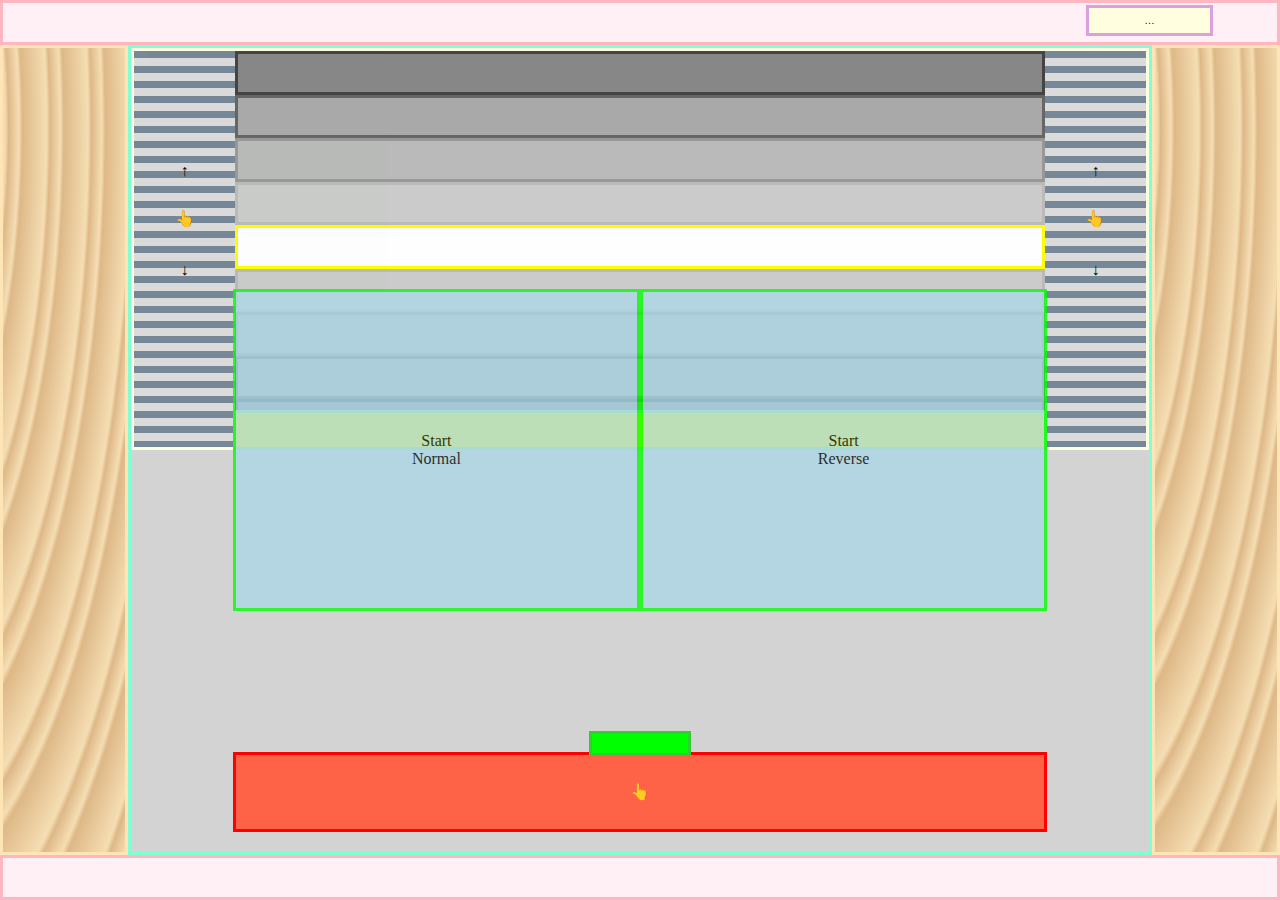
==== www/genso.html @ 84e2d6d6 "first commit" ====
<!DOCTYPE html>
<html>
<head>
<meta charset="UTF-8">

<meta name="viewport" content="width=300, user-scalable=no">
<title>QAmemorize select game</title>
<style type="text/css">
*{
 box-sizing: border-box;
 overflow:hidden;
 padding:0px;
 margin:0px;
 
 border-style:none;
 text-align:center;

}




div{
 display: table;
 position: absolute;
 z-index: 1;
user-select: none;
-moz-user-select: none;
-webkit-user-select: none;
-ms-user-select: none;
}
p{
 display: table-cell;
 text-align:center;
 vertical-align:middle;
 position: relative;
}


div.header{
background-color: lavenderblush;
width: 100%;
height: 5%;
top: 0%;
left: 0%;
border-style:solid;
border-color:lightpink;
border-width:3%;
z-index:50;
}

div.notebtn{
background-color: lightyellow;
width: 10%;
height: 80%;
top: 5%;
left: 85%;
font-size:x-small;
border-style:solid;
border-color:plum;
border-width:3%;
z-index:51;
}

div.footer{
background-color: lavenderblush;
width:100%;
height: 5%;
top: 95%;
left: 0%;
border-style:solid;
border-color:lightpink;
border-width:3%;
z-index:50;
}

div.leftside{
background-image: -moz-repeating-radial-gradient(-100% 10%,ellipse,burlywood 1%,wheat 4%,burlywood 5%,wheat 12%,burlywood 13%); 
background-image: -webkit-repeating-radial-gradient(-100% 10%,ellipse,burlywood 1%,wheat 4%,burlywood 5%,wheat 12%,burlywood 13%); 
background-image: -o-repeating-radial-gradient(-100% 10%,ellipse,burlywood 1%,wheat 4%,burlywood 5%,wheat 12%,burlywood 13%); 
background-image: -ms-repeating-radial-gradient(-100% 10%,ellipse,burlywood 1%,wheat 4%,burlywood 5%,wheat 12%,burlywood 13%); 
background-image: repeating-radial-gradient(-100% 10%,ellipse,burlywood 1%,wheat 4%,burlywood 5%,wheat 12%,burlywood 13%); 

width:10%;
height: 90%;
top: 5%;
left: 0%;
border-style:solid;
border-color:moccasin;
border-width:3%;
}

div.rightside{
background-image: -moz-repeating-radial-gradient(-100% 10%,ellipse,burlywood 1%,wheat 4%,burlywood 5%,wheat 12%,burlywood 13%); 
background-image: -webkit-repeating-radial-gradient(-100% 10%,ellipse,burlywood 1%,wheat 4%,burlywood 5%,wheat 12%,burlywood 13%); 
background-image: -o-repeating-radial-gradient(-100% 10%,ellipse,burlywood 1%,wheat 4%,burlywood 5%,wheat 12%,burlywood 13%); 
background-image: -ms-repeating-radial-gradient(-100% 10%,ellipse,burlywood 1%,wheat 4%,burlywood 5%,wheat 12%,burlywood 13%); 
background-image: repeating-radial-gradient(-100% 10%,ellipse,burlywood 1%,wheat 4%,burlywood 5%,wheat 12%,burlywood 13%); 

width:10%;
height: 90%;
top: 5%;
left: 90%;
border-style:solid;
border-color:moccasin;
border-width:3%;
}

div.cvs{
background-color: lightgrey;
width:80%;
height: 90%;
top: 5%;
left: 10%;
border-style:solid;
border-color:aquamarine;
border-width:3%;
}



div.btnshoot{
background-color: tomato;
width:80%;
height: 10%;
top: 87.5%;
left: 10%;
border-style:solid;
border-color:red;
border-width:3%;
z-index:14
}


div.scrlbox{
    background: -moz-linear-gradient(top, LightSlateGray , LightSlateGray  50%, Gainsboro 50%, Gainsboro);
    background: -webkit-linear-gradient(top, LightSlateGray , LightSlateGray  50%, Gainsboro 50%, Gainsboro);
    background: linear-gradient(top, LightSlateGray , LightSlateGray  50%, Gainsboro 50%, Gainsboro);
    -moz-background-size: 15px 15px;
    -webkit-background-size: 15px 15px;
    background-size: 15px 15px;
    

width:100%;
height: 50%;
top: 0%;
left:0%;
border-style:solid;
border-color:lightyellow;
border-width:3%;
z-index:10;
}

div.sitem1{
background-color: transparent;
width:100%;
height: 11%;
top: 0%;
left:0%;
}
div.sitem2{
background-color: transparent;
width:100%;
height: 11%;
top: 11%;
left:0%;
}
div.sitem3{
background-color: transparent;
width:100%;
height: 11%;
top: 22%;
left:0%;
}
div.sitem4{
background-color: transparent;
width:100%;
height: 11%;
top: 33%;
left:0%;
}
div.sitem5{
background-color: transparent;
width:100%;
height: 11%;
top: 44%;
left:0%;
}
div.sitem6{
background-color: transparent;
width:100%;
height: 11%;
top: 55%;
left:0%;
}
div.sitem7{
background-color: transparent;
width:100%;
height: 11%;
top: 66%;
left:0%;
}
div.sitem8{
background-color: transparent;
width:100%;
height: 11%;
top: 77%;
left:0%;
}
div.sitem9{
background-color: transparent;
width:100%;
height: 11%;
top: 88%;
left:0%;
}

div.scrlitem1{
background-color: #888888;
width: 80%;
height: 100%;
top: 0%;
left: 10%;
border-style:solid;
border-color:#444444;
border-width:3%;
}
div.scrlitem2{
background-color: #aaaaaa;
width: 80%;
height: 100%;
top: 0%;
left: 10%;
border-style:solid;
border-color:#666666;
border-width:3%;
}
div.scrlitem3{
background-color: #bbbbbb;
width: 80%;
height: 100%;
top: 0%;
left: 10%;
border-style:solid;
border-color: #999999;
border-width:3%;
}
div.scrlitem4{
background-color: #cccccc;
width: 80%;
height: 100%;
top: 0%;
left: 10%;
border-style:solid;
border-color:#bbbbbb;
border-width:3%;
}
div.scrlitem5{
background-color: #ffffff;
width: 80%;
height: 100%;
top: 0%;
left: 10%;
border-style:solid;
border-color:yellow;
border-width:3%;
}
div.scrlitem6{
background-color: #cccccc;
width: 80%;
height: 100%;
top: 0%;
left: 10%;
border-style:solid;
border-color:#bbbbbb;
border-width:3%;
}
div.scrlitem7{
background-color: #bbbbbb;
width: 80%;
height: 100%;
top: 0%;
left: 10%;
border-style:solid;
border-color:#999999;
border-width:3%;
}
div.scrlitem8{
background-color: #aaaaaa;
width: 80%;
height: 100%;
top: 0%;
left: 10%;
border-style:solid;
border-color:#666666;
border-width:3%;
}
div.scrlitem9{
background-color: #888888;
width: 80%;
height: 100%;
top: 0%;
left: 10%;
border-style:solid;
border-color:#444444;
border-width:3%;
}
div.qa{
background-color: #ffffff;
width:100%;
height: 100%;
top: 0%;
left:0%;
border-style:solid;
border-color:#bbbbbb;
border-width:3%;
}

.btnstart1{
opacity:0.8;
background-color: lightblue;
width:40%;
height:40%;
top: 30%;
left: 10%;
border-style:solid;
border-color:lime;
border-width:3%;
z-index:20;
}

.btnstart2{
opacity:0.8;
background-color: lightblue;
width:40%;
height:40%;
top: 30%;
left: 50%;
border-style:solid;
border-color:lime;
border-width:3%;
z-index:20;
}

#dummy{
  opacity:0.01;
  background-color:gold;
  position :absolute;
  width:100%;
  height:50%;
  left:0%;
  top:0%;
  overflow:scroll;
  z-index:11;
}

#dummyp{
  background-color:green;
  width:100%;
  height:1000px;
  left:0%;
  top:0%;
  
}

div.card{
background-color: yellow;
width:80%;
height: 5%;
top: 45%;
left: 10%;
border-style:solid;
border-color:lightgreen;
border-width:3%;
z-index:12;
}

div.shootbar{
background-color: lime;
width:10%;
height: 3%;
top: 85%;
left: 45%;
border-style:solid;
border-color:limegreen;
border-width:3%;
z-index:15;
}

div#hantei{
    opacity:0.8;
	background-color: blue;
	width:80%;
	height: 20%;
	top: 15%;
	left: 10%;
	border-style:solid;
	border-color:lightblue;
	border-width:3%;
	z-index:0;
}
div#hantei p{
    font-size:140%;
}

div.btnend{
    opacity:0.8;
    display:none;
	background-color: orange;
	width:80%;
	height: 60%;
	top: 20%;
	left: 10%;
	border-style:solid;
	border-color:oldlace;
	border-width:3%;
	z-index:91;
}
div.btnend p{
    font-size:400%;
    z-index:95;
}

.qa textarea{
    background-color:lightyellow;
	position:relative;
	height:90%;
	width:100%;
	top:5%;
	line-height: 1.5em;
	overflow:scroll;
	border-style:solid;
	border-color:lavender;
	border-width:3%;
	padding:5%;
	z-index:40;
}

</style>

<script type="text/javascript" src="jquery-1.12.3.min.js"></script> 

<script>
var titlestr="";
var qary=new Array();
var aary=new Array();
var cardary=new Array();
var haiteiary=new Array();

var aindex=0;
var cardindex=0;
var carditemy=0;
var gstatus=0;
var t=0;
var shootindex=-1;
var wmove=0;
var scrlheight=230;
var seikai=0;
var fuseikai=0;

var level=1;
var isreverse=0;
var timer=-1;
var itemheight=23;
var dummypheight=1000;


function funcDummyScrl(){
  var scrl=$('#dummy').scrollTop();
  
  var curi=Math.floor(scrl/itemheight);
  
  //console.log("scrl="+scrl+" curi="+curi);
  if(curi<0){
    curi=0;
  }
  if(curi>aary.length-1){
   	  curi=aary.length-1;
  }
  aindex=curi;
  //  console.log(aindex);
  setAItems(); 
  
}


$(function() {
	$(".btnshoot").on("touchenter",shoot);
	$(".btnshoot").on("mousedown",shoot);
	
	itemheight=$(window).height()*0.9*0.5/9;
	console.log(itemheight);
	
	$("#dummy").scroll(function() { 
	  funcDummyScrl();
	});
			     
});

function setAItems(){
   var i;
   for(i=1;i<=9;i++){
     if(aindex-5+i>=0 && aindex-5+i<aary.length){
	    $("p",".scrlitem"+i).html(aary[aindex-5+i]);
	 }
	 else{
	    $("p",".scrlitem"+i).html("");
	 }
   }

}

function setCardItem(){
	$("p",".card").html(cardary[cardindex]);
	
}
function shoot(){
  shootindex=0;
}

function drawFooter(){
 $('.footer').html("No."+(cardindex+1)+"/"+aary.length+"　　〇:　"+seikai+"　　×:　"+fuseikai);
}

function frame(){
    var sec=100;
    t++;

    switch(gstatus){
    	case 0://開始
    	  $('div#hantei').css("z-index","0");
	      shootindex=-1;
	      wmove=0;
	      carditemy=0;
	      renzoku=0;
	      $(".shootbar").css("top","85%");
	      $(".shootbar").css("height","3%");
	      $(".card").css("top","50%");
	      drawFooter();
	      setCardItem();
	      gstatus=1;
	    break;
	   
	    case 1://落ちる途中
	  
	      if(shootindex==-1){
	        if(t%10==0){//落ちる動き
		      $(".card").css("top",""+(50+2*carditemy)+"%");
		      carditemy++;
		    }
		  }
		  else{
		    //バー上昇
		    $(".shootbar").css("top",""+(88-(15*shootindex))+"%");
		    $(".shootbar").css("height",""+(15*shootindex)+"%");
		    if(wmove==0 && (88-(15*(shootindex-1)))>(50+2*carditemy) && (88-(15*shootindex))<=(50+2*carditemy)){
		      wmove=1;
		    }
		    if(wmove==1){
		        //バーとカードが一緒に上昇
		        $(".card").css("top",""+(88-(15*shootindex)-5)+"%");
		    }
		    shootindex++;
		    if(shootindex==5){//上がり切った
				gstatus=4;
		    }
		  }
	      if(wmove==0){
			   
	           if(carditemy==17){//下がり切った
	               gstatus=2;
	           }
	      }
	    break;
	    
	    case 2://下がり切った
	      haiteiary[cardindex]=0;//はずれ
	      gstatus=6;
	    break;
	    
	    case 4://上がり切った

	      if(qary[aindex]==cardary[cardindex]){
	        haiteiary[cardindex]=1;//あたり
	        gstatus=5;
	      }
	      else{
	        haiteiary[cardindex]=0;//はずれ
	        gstatus=6;
	      }
	      
	    break;
	    
	    case 5://あたり
	      $("p",'div#hantei').html("〇<br/>"+cardary[cardindex]+"<br/>"+aary[aindex]);

	      $('div#hantei').css("background-color","royalblue");
	      $('div#hantei').css("border-color","blue");
	      $('div#hantei').css("z-index","30");
	      sec=1000;
	      seikai++;
	      drawFooter();
	      gstatus=7;

	    break;
	    
	    case 6://はずれ
	      var ai=0;
	      for(ai=0;ai<aary.length;ai++){
	        if(qary[ai]==cardary[cardindex]){
	           break;
	        }
	      }
	      $("p",'div#hantei').html("×<br/>"+cardary[cardindex]+"<br/>"+aary[ai]);

	      $('div#hantei').css("background-color","hotpink");
	      $('div#hantei').css("border-color","red");
	      $('div#hantei').css("z-index","30");
	      sec=1000;
	      fuseikai++;
	      drawFooter();
	      gstatus=7;
	    break;
	    
	    case 7://next
	      cardindex++;
	      if(cardindex<cardary.length){
	        gstatus=0;
	      }
	      else{
	        gstatus=10;
	        console.log("end");
	      }
	    break;
	    
     }

  if(gstatus!=10){
     timer=setTimeout('frame()',sec);
  }
  else{
    clearTimeout(timer);
    timer=0;
    gameend();
  }
}
function initHantei(){
  var i;
  for(i=0;i<haiteiary.length;i++){
     haiteiary[i]=0;
  }
}

function gameend(){
  $('div#hantei').css("z-index","0");
  $(".btnend").css("display","table");
  console.log("gameend");
}

function gamestart(){
  if(timer>0){
    clearTimeout(timer);
    timer=0;
  }
  $(".btnstart1").css("display","none");
  $(".btnstart2").css("display","none");
  t=0;
  seikai=0;
  fuseikai=0;
  cardindex=0;
  aindex=0;
  carditemy=0;
  gstatus=0;
  setAItems();
  setCardItem();
  initHantei();
  setTimeout('frame()',100);
}

function start1(){
  isreverse=0;
  readcard();
  initqa();
  gamestart();


}

function start2(){
  isreverse=1;
  readcard();
  initqa();
  gamestart();

}

function shuffleArray(ary) {
  var length = ary.length;
  while(length){
    var k = Math.floor(Math.random()*length);
    var temp = ary[--length];
    ary[length] = ary[k];
    ary[k] = temp;
  }
  return ary;
}
function readcard(){
  var qatext=$(".qatext"+level).text();
  var qas=qatext.split("\n");
  titlestr=qas[0].substring(3);
  
  
  qary.length=0;
  aary.length=0;
  cardary.length=0;
  haiteiary.length=0;

  var i;
  for(i=2;i+1<qas.length;i=i+2){
    if(qas[i].length>0 && qas[i+1].length>0){
  	  qary.push(qas[i]);
  	  aary.push(qas[i+1]);
  	  
  	}
  }
  dummypheight=itemheight*(aary.length+9);
  console.log("itemheight="+itemheight+" length="+aary.length+" dummypheight="+dummypheight+"px");
  $('#dummyp').css("height",""+dummypheight+"px");
  $('#dummy').scrollTop(0);
}

function initqa(){
  var i;
  if(isreverse==1){
    var tmp=qary;
    qary=aary;
    aary=tmp;
  }
  for(i=0;i<qary.length;i++){
      haiteiary.push(0);
      cardary.push(qary[i]);
  }
  cardary=shuffleArray(cardary);
 
}

function drawHeader(){
  $('p','.header').eq(0).html(titlestr+"　👆　");
}

function changeLevel(){

  switch(level){
    case 1:level=2;
    break;
    case 2:level=3;
    break;
    case 3:level=1;
    break;
   }
   init();
   initqa();
   
   var dsp=$(".qa").css("display");
   if(dsp!="none"){
     $(".qa").css("display","none");
     dispQA();
   }
   
}


function init(){
 //andjs.makeToast("test");
  t=0;
  seikai=0;
  fuseikai=0;
  cardindex=0;
  aindex=0;
  carditemy=0;
  gstatus=0;
    readcard();
    drawHeader();
    drawFooter();
    
	  if(timer>0){
	    clearTimeout(timer);
	    timer=0;
	  }
	  $(".btnstart1").css("display","table");
	  $(".btnstart2").css("display","table");
	  $(".btnend").css("display","none");
	  console.log("init done");
}

function dispQA(){

  var dsp=$(".qa").css("display");
  if(dsp=="none"){
	  $(".qatext"+1).css("display","none");
	  $(".qatext"+2).css("display","none");
	  $(".qatext"+3).css("display","none");
	  $(".qatext"+level).css("display","block");
	  $(".qa").css("display","block");
   }
   else{
       $(".qa").css("display","none");
   }
   init();
}

function funcShowMsg(msg){
  var dsp=$(".qa").css("display");
  if(dsp!="none"){
  		dispQA();
  }
  else{
  	andjs.funcExit();
  }
}

</script>

</head>
<body onLoad="init()">
<div class="header" >
<p onClick="changeLevel()"></p><div class="notebtn" onClick="dispQA()"><p>…</p></div>
</div>
<div class="leftside" >
<p></p>
</div>
<div class="rightside" >
<p></p>
</div>
<div class="footer" >
<p></p>
</div>
<div class="cvs" >
<p id="dummy" >
<img src="" id="dummyp">
</img>
</p>
	<div class="scrlbox" >
	  <div style="right:0%;top:28%;width:10%"><p>↑</p></div>
	  <div style="right:90%;top:28%;width:10%"><p>↑</p></div>
	  <div style="right:0%;top:40%;width:10%"><p>👆</p></div>
	  <div style="right:90%;top:40%;width:10%"><p>👆</p></div>
	  <div style="right:0%;top:53%;width:10%"><p>↓</p></div>
	  <div style="right:90%;top:53%;width:10%"><p>↓</p></div>
	  <div class="sitem1 panel sl1"><div class="scrlitem1 panel sl1"><p></p></div></div>
	  <div class="sitem2 panel sl2"><div class="scrlitem2 panel sl2"><p></p></div></div>
	  <div class="sitem3 panel sl3"><div class="scrlitem3 panel sl3"><p></p></div></div>
	  <div class="sitem4 panel sl4"><div class="scrlitem4 panel sl4"><p></p></div></div>
	  <div class="sitem5 panel sl5"><div class="scrlitem5 panel sl5"><p></p></div></div>
	  <div class="sitem6 panel sl6"><div class="scrlitem6 panel sl6"><p></p></div></div>
	  <div class="sitem7 panel sl7"><div class="scrlitem7 panel sl7"><p></p></div></div>
	  <div class="sitem8 panel sl8"><div class="scrlitem8 panel sl8"><p></p></div></div>
	  <div class="sitem9 panel sl9"><div class="scrlitem9 panel sl9"><p></p></div></div>
	</div>
	
	<div id="hantei"><p>〇</p></div>

	<div class="card"><p></p></div>

	<div class="shootbar">
	</div>
	
	<div class="btnshoot"><p>👆</p></div>
	
	
	<div class="btnstart1" onClick="start1()" >
	<p>Start<br/>Normal</p>
	</div>
	
	<div class="btnstart2" onClick="start2()">
	<p>Start<br/>Reverse</p>
	</div>

	<div class="btnend" onClick="init()">
	<p>End</p>
	</div>
	
</div>
<div class="qa" style="display:none">
<textarea class="qatext1">
QAU 元素　基本

H
水素
C
炭素
N
窒素
O
酸素
S
硫黄
Cl
塩素
Na
ナトリウム
Mg
マグネシウム
Al
アルミニウム
K
カリウム
Ca
カルシウム
Fe
鉄
Cu
銅
Zn
亜鉛
Ag
銀
</textarea>
<textarea class="qatext2">
QAU 元素　標準

H
水素
He
ヘリウム
Li
リチウム
Be
ベリリウム
B
ホウ素
C
炭素
N
窒素
O
酸素
F
フッ素
Ne
ネオン
Na
ナトリウム
Mg
マグネシウム
Al
アルミニウム
Si
ケイ素
P
リン
S
硫黄
Cl
塩素
Ar
アルゴン
K
カリウム
Ca
カルシウム
Fe
鉄
Cu
銅
Zn
亜鉛
Ag
銀
</textarea>
<textarea class="qatext3">
QAU 元素　難関

H
水素
He
ヘリウム
Li
リチウム
Be
ベリリウム
B
ホウ素
C
炭素
N
窒素
O
酸素
F
フッ素
Ne
ネオン
Na
ナトリウム
Mg
マグネシウム
Al
アルミニウム
Si
ケイ素
P
リン
S
硫黄
Cl
塩素
Ar
アルゴン
K
カリウム
Ca
カルシウム
Sc
スカンジウム
Ti
チタン
V
バナジウム
Cr
クロム
Mn
マンガン
Fe
鉄
Co
コバルト
Ni
ニッケル
Cu
銅
Zn
亜鉛
Ga
ガリウム
Ge
ゲルマニウム
As
ヒ素
Se
セレン
Br
臭素
Kr
クリプトン
Rb
ルビジウム
Sr
ストロンチウム
Y
イットリウム
Zr
ジルコニウム
Nb
ニオブ
Mo
モリブデン
Tc
テクネチウム
Ru
ルテニウム
Rh
ロジウム
Pd
パラジウム
Ag
銀
Cd
カドミウム
In
インジウム
Sn
スズ
Sb
アンチモン
Te
テルル
I
ヨウ素
Xe
キセノン
Cs
セシウム
Ba
バリウム
La
ランタン
Ce
セリウム
Pr
プラセオジム
Nd
ネオジム
Pm
プロメチウム
Sm
サマリウム
Eu
ユウロピウム
Gd
ガドリニウム
Tb
テルビウム
Dy
ジスプロシウム
Ho
ホルミウム
Er
エルビウム
Tm
ツリウム
Yb
イッテルビウム
Lu
ルテチウム
Hf
ハフニウム
Ta
タンタル
W
タングステン
Re
レニウム
Os
オスミウム
Ir
イリジウム
Pt
白金
Au
金
Hg
水銀
Tl
タリウム
Pb
鉛
Bi
ビスマス
Po
ポロニウム
At
アスタチン
Rn
ラドン
Fr
フランシウム
Ra
ラジウム
Ac
アクチニウム
Th
トリウム
Pa
プロトアクチニウム
U
ウラン
Np
ネプツニウム
Pu
プルトニウム
Am
アメリシウム
Cm
キュリウム
Bk
バークリウム
Cf
カリホルニウム
Es
アインスタイニウム
Fm
フェルミウム
Md
メンデレビウム
No
ノーベリウム
Lr
ローレンシウム
Rf
ラザホージウム
Db
ドブニウム
Sg
シーボーギウム
Bh
ボーリウム
Hs
ハッシウム
Mt
マイトネリウム
Ds
ダームスタチウム
Rg
レントゲニウム
Cn
コペルニシウム
Uut
ウンウントリウム
Fl
フレロビウム
Uup
ウンウンペンチウム
Lv
リバモリウム
Uus
ウンウンセプチウム
Uuo
ウンウンオクチウム

</textarea>
</div>

</body>
</html>
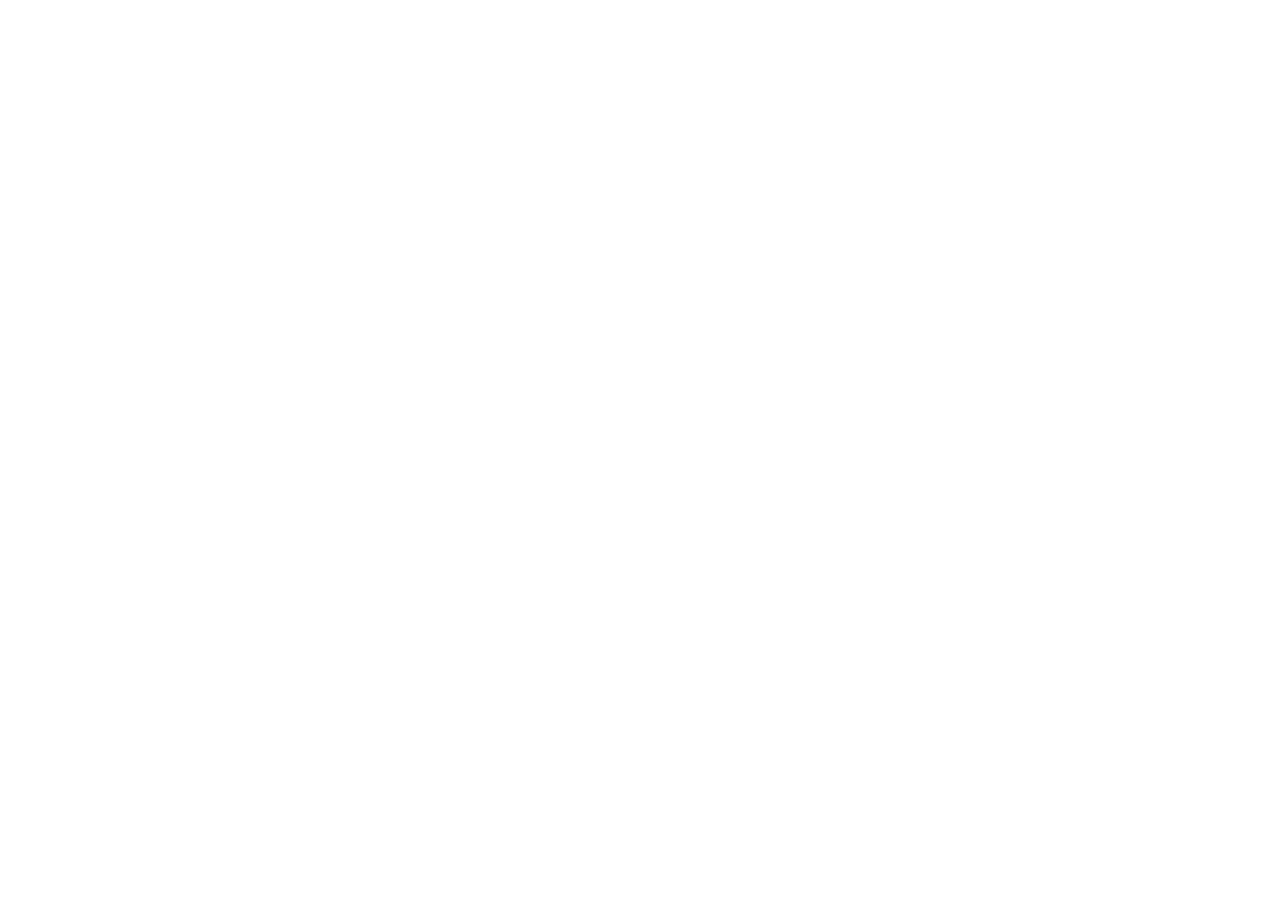
==== commit b8224e07: "create readme" ====
--- a/www/genso.html
+++ b/www/genso.html
@@ -2,825 +2,12 @@
 <html>
 <head>
 <meta charset="UTF-8">
-
+<!--元素記号ゲームのHTML-->
 <meta name="viewport" content="width=300, user-scalable=no">
 <title>QAmemorize select game</title>
-<style type="text/css">
-*{
- box-sizing: border-box;
- overflow:hidden;
- padding:0px;
- margin:0px;
- 
- border-style:none;
- text-align:center;
-
-}
-
-
-
-
-div{
- display: table;
- position: absolute;
- z-index: 1;
-user-select: none;
--moz-user-select: none;
--webkit-user-select: none;
--ms-user-select: none;
-}
-p{
- display: table-cell;
- text-align:center;
- vertical-align:middle;
- position: relative;
-}
-
-
-div.header{
-background-color: lavenderblush;
-width: 100%;
-height: 5%;
-top: 0%;
-left: 0%;
-border-style:solid;
-border-color:lightpink;
-border-width:3%;
-z-index:50;
-}
-
-div.notebtn{
-background-color: lightyellow;
-width: 10%;
-height: 80%;
-top: 5%;
-left: 85%;
-font-size:x-small;
-border-style:solid;
-border-color:plum;
-border-width:3%;
-z-index:51;
-}
-
-div.footer{
-background-color: lavenderblush;
-width:100%;
-height: 5%;
-top: 95%;
-left: 0%;
-border-style:solid;
-border-color:lightpink;
-border-width:3%;
-z-index:50;
-}
-
-div.leftside{
-background-image: -moz-repeating-radial-gradient(-100% 10%,ellipse,burlywood 1%,wheat 4%,burlywood 5%,wheat 12%,burlywood 13%); 
-background-image: -webkit-repeating-radial-gradient(-100% 10%,ellipse,burlywood 1%,wheat 4%,burlywood 5%,wheat 12%,burlywood 13%); 
-background-image: -o-repeating-radial-gradient(-100% 10%,ellipse,burlywood 1%,wheat 4%,burlywood 5%,wheat 12%,burlywood 13%); 
-background-image: -ms-repeating-radial-gradient(-100% 10%,ellipse,burlywood 1%,wheat 4%,burlywood 5%,wheat 12%,burlywood 13%); 
-background-image: repeating-radial-gradient(-100% 10%,ellipse,burlywood 1%,wheat 4%,burlywood 5%,wheat 12%,burlywood 13%); 
-
-width:10%;
-height: 90%;
-top: 5%;
-left: 0%;
-border-style:solid;
-border-color:moccasin;
-border-width:3%;
-}
-
-div.rightside{
-background-image: -moz-repeating-radial-gradient(-100% 10%,ellipse,burlywood 1%,wheat 4%,burlywood 5%,wheat 12%,burlywood 13%); 
-background-image: -webkit-repeating-radial-gradient(-100% 10%,ellipse,burlywood 1%,wheat 4%,burlywood 5%,wheat 12%,burlywood 13%); 
-background-image: -o-repeating-radial-gradient(-100% 10%,ellipse,burlywood 1%,wheat 4%,burlywood 5%,wheat 12%,burlywood 13%); 
-background-image: -ms-repeating-radial-gradient(-100% 10%,ellipse,burlywood 1%,wheat 4%,burlywood 5%,wheat 12%,burlywood 13%); 
-background-image: repeating-radial-gradient(-100% 10%,ellipse,burlywood 1%,wheat 4%,burlywood 5%,wheat 12%,burlywood 13%); 
-
-width:10%;
-height: 90%;
-top: 5%;
-left: 90%;
-border-style:solid;
-border-color:moccasin;
-border-width:3%;
-}
-
-div.cvs{
-background-color: lightgrey;
-width:80%;
-height: 90%;
-top: 5%;
-left: 10%;
-border-style:solid;
-border-color:aquamarine;
-border-width:3%;
-}
-
-
-
-div.btnshoot{
-background-color: tomato;
-width:80%;
-height: 10%;
-top: 87.5%;
-left: 10%;
-border-style:solid;
-border-color:red;
-border-width:3%;
-z-index:14
-}
-
-
-div.scrlbox{
-    background: -moz-linear-gradient(top, LightSlateGray , LightSlateGray  50%, Gainsboro 50%, Gainsboro);
-    background: -webkit-linear-gradient(top, LightSlateGray , LightSlateGray  50%, Gainsboro 50%, Gainsboro);
-    background: linear-gradient(top, LightSlateGray , LightSlateGray  50%, Gainsboro 50%, Gainsboro);
-    -moz-background-size: 15px 15px;
-    -webkit-background-size: 15px 15px;
-    background-size: 15px 15px;
-    
-
-width:100%;
-height: 50%;
-top: 0%;
-left:0%;
-border-style:solid;
-border-color:lightyellow;
-border-width:3%;
-z-index:10;
-}
-
-div.sitem1{
-background-color: transparent;
-width:100%;
-height: 11%;
-top: 0%;
-left:0%;
-}
-div.sitem2{
-background-color: transparent;
-width:100%;
-height: 11%;
-top: 11%;
-left:0%;
-}
-div.sitem3{
-background-color: transparent;
-width:100%;
-height: 11%;
-top: 22%;
-left:0%;
-}
-div.sitem4{
-background-color: transparent;
-width:100%;
-height: 11%;
-top: 33%;
-left:0%;
-}
-div.sitem5{
-background-color: transparent;
-width:100%;
-height: 11%;
-top: 44%;
-left:0%;
-}
-div.sitem6{
-background-color: transparent;
-width:100%;
-height: 11%;
-top: 55%;
-left:0%;
-}
-div.sitem7{
-background-color: transparent;
-width:100%;
-height: 11%;
-top: 66%;
-left:0%;
-}
-div.sitem8{
-background-color: transparent;
-width:100%;
-height: 11%;
-top: 77%;
-left:0%;
-}
-div.sitem9{
-background-color: transparent;
-width:100%;
-height: 11%;
-top: 88%;
-left:0%;
-}
-
-div.scrlitem1{
-background-color: #888888;
-width: 80%;
-height: 100%;
-top: 0%;
-left: 10%;
-border-style:solid;
-border-color:#444444;
-border-width:3%;
-}
-div.scrlitem2{
-background-color: #aaaaaa;
-width: 80%;
-height: 100%;
-top: 0%;
-left: 10%;
-border-style:solid;
-border-color:#666666;
-border-width:3%;
-}
-div.scrlitem3{
-background-color: #bbbbbb;
-width: 80%;
-height: 100%;
-top: 0%;
-left: 10%;
-border-style:solid;
-border-color: #999999;
-border-width:3%;
-}
-div.scrlitem4{
-background-color: #cccccc;
-width: 80%;
-height: 100%;
-top: 0%;
-left: 10%;
-border-style:solid;
-border-color:#bbbbbb;
-border-width:3%;
-}
-div.scrlitem5{
-background-color: #ffffff;
-width: 80%;
-height: 100%;
-top: 0%;
-left: 10%;
-border-style:solid;
-border-color:yellow;
-border-width:3%;
-}
-div.scrlitem6{
-background-color: #cccccc;
-width: 80%;
-height: 100%;
-top: 0%;
-left: 10%;
-border-style:solid;
-border-color:#bbbbbb;
-border-width:3%;
-}
-div.scrlitem7{
-background-color: #bbbbbb;
-width: 80%;
-height: 100%;
-top: 0%;
-left: 10%;
-border-style:solid;
-border-color:#999999;
-border-width:3%;
-}
-div.scrlitem8{
-background-color: #aaaaaa;
-width: 80%;
-height: 100%;
-top: 0%;
-left: 10%;
-border-style:solid;
-border-color:#666666;
-border-width:3%;
-}
-div.scrlitem9{
-background-color: #888888;
-width: 80%;
-height: 100%;
-top: 0%;
-left: 10%;
-border-style:solid;
-border-color:#444444;
-border-width:3%;
-}
-div.qa{
-background-color: #ffffff;
-width:100%;
-height: 100%;
-top: 0%;
-left:0%;
-border-style:solid;
-border-color:#bbbbbb;
-border-width:3%;
-}
-
-.btnstart1{
-opacity:0.8;
-background-color: lightblue;
-width:40%;
-height:40%;
-top: 30%;
-left: 10%;
-border-style:solid;
-border-color:lime;
-border-width:3%;
-z-index:20;
-}
-
-.btnstart2{
-opacity:0.8;
-background-color: lightblue;
-width:40%;
-height:40%;
-top: 30%;
-left: 50%;
-border-style:solid;
-border-color:lime;
-border-width:3%;
-z-index:20;
-}
-
-#dummy{
-  opacity:0.01;
-  background-color:gold;
-  position :absolute;
-  width:100%;
-  height:50%;
-  left:0%;
-  top:0%;
-  overflow:scroll;
-  z-index:11;
-}
-
-#dummyp{
-  background-color:green;
-  width:100%;
-  height:1000px;
-  left:0%;
-  top:0%;
-  
-}
-
-div.card{
-background-color: yellow;
-width:80%;
-height: 5%;
-top: 45%;
-left: 10%;
-border-style:solid;
-border-color:lightgreen;
-border-width:3%;
-z-index:12;
-}
-
-div.shootbar{
-background-color: lime;
-width:10%;
-height: 3%;
-top: 85%;
-left: 45%;
-border-style:solid;
-border-color:limegreen;
-border-width:3%;
-z-index:15;
-}
-
-div#hantei{
-    opacity:0.8;
-	background-color: blue;
-	width:80%;
-	height: 20%;
-	top: 15%;
-	left: 10%;
-	border-style:solid;
-	border-color:lightblue;
-	border-width:3%;
-	z-index:0;
-}
-div#hantei p{
-    font-size:140%;
-}
-
-div.btnend{
-    opacity:0.8;
-    display:none;
-	background-color: orange;
-	width:80%;
-	height: 60%;
-	top: 20%;
-	left: 10%;
-	border-style:solid;
-	border-color:oldlace;
-	border-width:3%;
-	z-index:91;
-}
-div.btnend p{
-    font-size:400%;
-    z-index:95;
-}
-
-.qa textarea{
-    background-color:lightyellow;
-	position:relative;
-	height:90%;
-	width:100%;
-	top:5%;
-	line-height: 1.5em;
-	overflow:scroll;
-	border-style:solid;
-	border-color:lavender;
-	border-width:3%;
-	padding:5%;
-	z-index:40;
-}
-
-</style>
-
+<link rel="stylesheet" href="genso.css" type="text/css" /><style type="text/css">
 <script type="text/javascript" src="jquery-1.12.3.min.js"></script> 
-
-<script>
-var titlestr="";
-var qary=new Array();
-var aary=new Array();
-var cardary=new Array();
-var haiteiary=new Array();
-
-var aindex=0;
-var cardindex=0;
-var carditemy=0;
-var gstatus=0;
-var t=0;
-var shootindex=-1;
-var wmove=0;
-var scrlheight=230;
-var seikai=0;
-var fuseikai=0;
-
-var level=1;
-var isreverse=0;
-var timer=-1;
-var itemheight=23;
-var dummypheight=1000;
-
-
-function funcDummyScrl(){
-  var scrl=$('#dummy').scrollTop();
-  
-  var curi=Math.floor(scrl/itemheight);
-  
-  //console.log("scrl="+scrl+" curi="+curi);
-  if(curi<0){
-    curi=0;
-  }
-  if(curi>aary.length-1){
-   	  curi=aary.length-1;
-  }
-  aindex=curi;
-  //  console.log(aindex);
-  setAItems(); 
-  
-}
-
-
-$(function() {
-	$(".btnshoot").on("touchenter",shoot);
-	$(".btnshoot").on("mousedown",shoot);
-	
-	itemheight=$(window).height()*0.9*0.5/9;
-	console.log(itemheight);
-	
-	$("#dummy").scroll(function() { 
-	  funcDummyScrl();
-	});
-			     
-});
-
-function setAItems(){
-   var i;
-   for(i=1;i<=9;i++){
-     if(aindex-5+i>=0 && aindex-5+i<aary.length){
-	    $("p",".scrlitem"+i).html(aary[aindex-5+i]);
-	 }
-	 else{
-	    $("p",".scrlitem"+i).html("");
-	 }
-   }
-
-}
-
-function setCardItem(){
-	$("p",".card").html(cardary[cardindex]);
-	
-}
-function shoot(){
-  shootindex=0;
-}
-
-function drawFooter(){
- $('.footer').html("No."+(cardindex+1)+"/"+aary.length+"　　〇:　"+seikai+"　　×:　"+fuseikai);
-}
-
-function frame(){
-    var sec=100;
-    t++;
-
-    switch(gstatus){
-    	case 0://開始
-    	  $('div#hantei').css("z-index","0");
-	      shootindex=-1;
-	      wmove=0;
-	      carditemy=0;
-	      renzoku=0;
-	      $(".shootbar").css("top","85%");
-	      $(".shootbar").css("height","3%");
-	      $(".card").css("top","50%");
-	      drawFooter();
-	      setCardItem();
-	      gstatus=1;
-	    break;
-	   
-	    case 1://落ちる途中
-	  
-	      if(shootindex==-1){
-	        if(t%10==0){//落ちる動き
-		      $(".card").css("top",""+(50+2*carditemy)+"%");
-		      carditemy++;
-		    }
-		  }
-		  else{
-		    //バー上昇
-		    $(".shootbar").css("top",""+(88-(15*shootindex))+"%");
-		    $(".shootbar").css("height",""+(15*shootindex)+"%");
-		    if(wmove==0 && (88-(15*(shootindex-1)))>(50+2*carditemy) && (88-(15*shootindex))<=(50+2*carditemy)){
-		      wmove=1;
-		    }
-		    if(wmove==1){
-		        //バーとカードが一緒に上昇
-		        $(".card").css("top",""+(88-(15*shootindex)-5)+"%");
-		    }
-		    shootindex++;
-		    if(shootindex==5){//上がり切った
-				gstatus=4;
-		    }
-		  }
-	      if(wmove==0){
-			   
-	           if(carditemy==17){//下がり切った
-	               gstatus=2;
-	           }
-	      }
-	    break;
-	    
-	    case 2://下がり切った
-	      haiteiary[cardindex]=0;//はずれ
-	      gstatus=6;
-	    break;
-	    
-	    case 4://上がり切った
-
-	      if(qary[aindex]==cardary[cardindex]){
-	        haiteiary[cardindex]=1;//あたり
-	        gstatus=5;
-	      }
-	      else{
-	        haiteiary[cardindex]=0;//はずれ
-	        gstatus=6;
-	      }
-	      
-	    break;
-	    
-	    case 5://あたり
-	      $("p",'div#hantei').html("〇<br/>"+cardary[cardindex]+"<br/>"+aary[aindex]);
-
-	      $('div#hantei').css("background-color","royalblue");
-	      $('div#hantei').css("border-color","blue");
-	      $('div#hantei').css("z-index","30");
-	      sec=1000;
-	      seikai++;
-	      drawFooter();
-	      gstatus=7;
-
-	    break;
-	    
-	    case 6://はずれ
-	      var ai=0;
-	      for(ai=0;ai<aary.length;ai++){
-	        if(qary[ai]==cardary[cardindex]){
-	           break;
-	        }
-	      }
-	      $("p",'div#hantei').html("×<br/>"+cardary[cardindex]+"<br/>"+aary[ai]);
-
-	      $('div#hantei').css("background-color","hotpink");
-	      $('div#hantei').css("border-color","red");
-	      $('div#hantei').css("z-index","30");
-	      sec=1000;
-	      fuseikai++;
-	      drawFooter();
-	      gstatus=7;
-	    break;
-	    
-	    case 7://next
-	      cardindex++;
-	      if(cardindex<cardary.length){
-	        gstatus=0;
-	      }
-	      else{
-	        gstatus=10;
-	        console.log("end");
-	      }
-	    break;
-	    
-     }
-
-  if(gstatus!=10){
-     timer=setTimeout('frame()',sec);
-  }
-  else{
-    clearTimeout(timer);
-    timer=0;
-    gameend();
-  }
-}
-function initHantei(){
-  var i;
-  for(i=0;i<haiteiary.length;i++){
-     haiteiary[i]=0;
-  }
-}
-
-function gameend(){
-  $('div#hantei').css("z-index","0");
-  $(".btnend").css("display","table");
-  console.log("gameend");
-}
-
-function gamestart(){
-  if(timer>0){
-    clearTimeout(timer);
-    timer=0;
-  }
-  $(".btnstart1").css("display","none");
-  $(".btnstart2").css("display","none");
-  t=0;
-  seikai=0;
-  fuseikai=0;
-  cardindex=0;
-  aindex=0;
-  carditemy=0;
-  gstatus=0;
-  setAItems();
-  setCardItem();
-  initHantei();
-  setTimeout('frame()',100);
-}
-
-function start1(){
-  isreverse=0;
-  readcard();
-  initqa();
-  gamestart();
-
-
-}
-
-function start2(){
-  isreverse=1;
-  readcard();
-  initqa();
-  gamestart();
-
-}
-
-function shuffleArray(ary) {
-  var length = ary.length;
-  while(length){
-    var k = Math.floor(Math.random()*length);
-    var temp = ary[--length];
-    ary[length] = ary[k];
-    ary[k] = temp;
-  }
-  return ary;
-}
-function readcard(){
-  var qatext=$(".qatext"+level).text();
-  var qas=qatext.split("\n");
-  titlestr=qas[0].substring(3);
-  
-  
-  qary.length=0;
-  aary.length=0;
-  cardary.length=0;
-  haiteiary.length=0;
-
-  var i;
-  for(i=2;i+1<qas.length;i=i+2){
-    if(qas[i].length>0 && qas[i+1].length>0){
-  	  qary.push(qas[i]);
-  	  aary.push(qas[i+1]);
-  	  
-  	}
-  }
-  dummypheight=itemheight*(aary.length+9);
-  console.log("itemheight="+itemheight+" length="+aary.length+" dummypheight="+dummypheight+"px");
-  $('#dummyp').css("height",""+dummypheight+"px");
-  $('#dummy').scrollTop(0);
-}
-
-function initqa(){
-  var i;
-  if(isreverse==1){
-    var tmp=qary;
-    qary=aary;
-    aary=tmp;
-  }
-  for(i=0;i<qary.length;i++){
-      haiteiary.push(0);
-      cardary.push(qary[i]);
-  }
-  cardary=shuffleArray(cardary);
- 
-}
-
-function drawHeader(){
-  $('p','.header').eq(0).html(titlestr+"　👆　");
-}
-
-function changeLevel(){
-
-  switch(level){
-    case 1:level=2;
-    break;
-    case 2:level=3;
-    break;
-    case 3:level=1;
-    break;
-   }
-   init();
-   initqa();
-   
-   var dsp=$(".qa").css("display");
-   if(dsp!="none"){
-     $(".qa").css("display","none");
-     dispQA();
-   }
-   
-}
-
-
-function init(){
- //andjs.makeToast("test");
-  t=0;
-  seikai=0;
-  fuseikai=0;
-  cardindex=0;
-  aindex=0;
-  carditemy=0;
-  gstatus=0;
-    readcard();
-    drawHeader();
-    drawFooter();
-    
-	  if(timer>0){
-	    clearTimeout(timer);
-	    timer=0;
-	  }
-	  $(".btnstart1").css("display","table");
-	  $(".btnstart2").css("display","table");
-	  $(".btnend").css("display","none");
-	  console.log("init done");
-}
-
-function dispQA(){
-
-  var dsp=$(".qa").css("display");
-  if(dsp=="none"){
-	  $(".qatext"+1).css("display","none");
-	  $(".qatext"+2).css("display","none");
-	  $(".qatext"+3).css("display","none");
-	  $(".qatext"+level).css("display","block");
-	  $(".qa").css("display","block");
-   }
-   else{
-       $(".qa").css("display","none");
-   }
-   init();
-}
-
-function funcShowMsg(msg){
-  var dsp=$(".qa").css("display");
-  if(dsp!="none"){
-  		dispQA();
-  }
-  else{
-  	andjs.funcExit();
-  }
-}
-
-</script>
-
+<script type="text/javascript" src="genso.js"></script> 
 </head>
 <body onLoad="init()">
 <div class="header" >
@@ -1212,4 +399,4 @@
 </div>
 
 </body>
-</html>+</html>
--- a/www/genso.css
+++ b/www/genso.css
@@ -0,0 +1,434 @@
+/*元素記号ゲームのスタイルシート*/
+
+
+*{
+ box-sizing: border-box;
+ overflow:hidden;
+ padding:0px;
+ margin:0px;
+ 
+ border-style:none;
+ text-align:center;
+
+}
+
+
+
+
+div{
+ display: table;
+ position: absolute;
+ z-index: 1;
+user-select: none;
+-moz-user-select: none;
+-webkit-user-select: none;
+-ms-user-select: none;
+}
+p{
+ display: table-cell;
+ text-align:center;
+ vertical-align:middle;
+ position: relative;
+}
+
+
+div.header{
+background-color: lavenderblush;
+width: 100%;
+height: 5%;
+top: 0%;
+left: 0%;
+border-style:solid;
+border-color:lightpink;
+border-width:3%;
+z-index:50;
+}
+
+div.notebtn{
+background-color: lightyellow;
+width: 10%;
+height: 80%;
+top: 5%;
+left: 85%;
+font-size:x-small;
+border-style:solid;
+border-color:plum;
+border-width:3%;
+z-index:51;
+}
+
+div.footer{
+background-color: lavenderblush;
+width:100%;
+height: 5%;
+top: 95%;
+left: 0%;
+border-style:solid;
+border-color:lightpink;
+border-width:3%;
+z-index:50;
+}
+
+div.leftside{
+background-image: -moz-repeating-radial-gradient(-100% 10%,ellipse,burlywood 1%,wheat 4%,burlywood 5%,wheat 12%,burlywood 13%); 
+background-image: -webkit-repeating-radial-gradient(-100% 10%,ellipse,burlywood 1%,wheat 4%,burlywood 5%,wheat 12%,burlywood 13%); 
+background-image: -o-repeating-radial-gradient(-100% 10%,ellipse,burlywood 1%,wheat 4%,burlywood 5%,wheat 12%,burlywood 13%); 
+background-image: -ms-repeating-radial-gradient(-100% 10%,ellipse,burlywood 1%,wheat 4%,burlywood 5%,wheat 12%,burlywood 13%); 
+background-image: repeating-radial-gradient(-100% 10%,ellipse,burlywood 1%,wheat 4%,burlywood 5%,wheat 12%,burlywood 13%); 
+
+width:10%;
+height: 90%;
+top: 5%;
+left: 0%;
+border-style:solid;
+border-color:moccasin;
+border-width:3%;
+}
+
+div.rightside{
+background-image: -moz-repeating-radial-gradient(-100% 10%,ellipse,burlywood 1%,wheat 4%,burlywood 5%,wheat 12%,burlywood 13%); 
+background-image: -webkit-repeating-radial-gradient(-100% 10%,ellipse,burlywood 1%,wheat 4%,burlywood 5%,wheat 12%,burlywood 13%); 
+background-image: -o-repeating-radial-gradient(-100% 10%,ellipse,burlywood 1%,wheat 4%,burlywood 5%,wheat 12%,burlywood 13%); 
+background-image: -ms-repeating-radial-gradient(-100% 10%,ellipse,burlywood 1%,wheat 4%,burlywood 5%,wheat 12%,burlywood 13%); 
+background-image: repeating-radial-gradient(-100% 10%,ellipse,burlywood 1%,wheat 4%,burlywood 5%,wheat 12%,burlywood 13%); 
+
+width:10%;
+height: 90%;
+top: 5%;
+left: 90%;
+border-style:solid;
+border-color:moccasin;
+border-width:3%;
+}
+
+div.cvs{
+background-color: lightgrey;
+width:80%;
+height: 90%;
+top: 5%;
+left: 10%;
+border-style:solid;
+border-color:aquamarine;
+border-width:3%;
+}
+
+
+
+div.btnshoot{
+background-color: tomato;
+width:80%;
+height: 10%;
+top: 87.5%;
+left: 10%;
+border-style:solid;
+border-color:red;
+border-width:3%;
+z-index:14
+}
+
+
+div.scrlbox{
+    background: -moz-linear-gradient(top, LightSlateGray , LightSlateGray  50%, Gainsboro 50%, Gainsboro);
+    background: -webkit-linear-gradient(top, LightSlateGray , LightSlateGray  50%, Gainsboro 50%, Gainsboro);
+    background: linear-gradient(top, LightSlateGray , LightSlateGray  50%, Gainsboro 50%, Gainsboro);
+    -moz-background-size: 15px 15px;
+    -webkit-background-size: 15px 15px;
+    background-size: 15px 15px;
+    
+
+width:100%;
+height: 50%;
+top: 0%;
+left:0%;
+border-style:solid;
+border-color:lightyellow;
+border-width:3%;
+z-index:10;
+}
+
+div.sitem1{
+background-color: transparent;
+width:100%;
+height: 11%;
+top: 0%;
+left:0%;
+}
+div.sitem2{
+background-color: transparent;
+width:100%;
+height: 11%;
+top: 11%;
+left:0%;
+}
+div.sitem3{
+background-color: transparent;
+width:100%;
+height: 11%;
+top: 22%;
+left:0%;
+}
+div.sitem4{
+background-color: transparent;
+width:100%;
+height: 11%;
+top: 33%;
+left:0%;
+}
+div.sitem5{
+background-color: transparent;
+width:100%;
+height: 11%;
+top: 44%;
+left:0%;
+}
+div.sitem6{
+background-color: transparent;
+width:100%;
+height: 11%;
+top: 55%;
+left:0%;
+}
+div.sitem7{
+background-color: transparent;
+width:100%;
+height: 11%;
+top: 66%;
+left:0%;
+}
+div.sitem8{
+background-color: transparent;
+width:100%;
+height: 11%;
+top: 77%;
+left:0%;
+}
+div.sitem9{
+background-color: transparent;
+width:100%;
+height: 11%;
+top: 88%;
+left:0%;
+}
+
+div.scrlitem1{
+background-color: #888888;
+width: 80%;
+height: 100%;
+top: 0%;
+left: 10%;
+border-style:solid;
+border-color:#444444;
+border-width:3%;
+}
+div.scrlitem2{
+background-color: #aaaaaa;
+width: 80%;
+height: 100%;
+top: 0%;
+left: 10%;
+border-style:solid;
+border-color:#666666;
+border-width:3%;
+}
+div.scrlitem3{
+background-color: #bbbbbb;
+width: 80%;
+height: 100%;
+top: 0%;
+left: 10%;
+border-style:solid;
+border-color: #999999;
+border-width:3%;
+}
+div.scrlitem4{
+background-color: #cccccc;
+width: 80%;
+height: 100%;
+top: 0%;
+left: 10%;
+border-style:solid;
+border-color:#bbbbbb;
+border-width:3%;
+}
+div.scrlitem5{
+background-color: #ffffff;
+width: 80%;
+height: 100%;
+top: 0%;
+left: 10%;
+border-style:solid;
+border-color:yellow;
+border-width:3%;
+}
+div.scrlitem6{
+background-color: #cccccc;
+width: 80%;
+height: 100%;
+top: 0%;
+left: 10%;
+border-style:solid;
+border-color:#bbbbbb;
+border-width:3%;
+}
+div.scrlitem7{
+background-color: #bbbbbb;
+width: 80%;
+height: 100%;
+top: 0%;
+left: 10%;
+border-style:solid;
+border-color:#999999;
+border-width:3%;
+}
+div.scrlitem8{
+background-color: #aaaaaa;
+width: 80%;
+height: 100%;
+top: 0%;
+left: 10%;
+border-style:solid;
+border-color:#666666;
+border-width:3%;
+}
+div.scrlitem9{
+background-color: #888888;
+width: 80%;
+height: 100%;
+top: 0%;
+left: 10%;
+border-style:solid;
+border-color:#444444;
+border-width:3%;
+}
+div.qa{
+background-color: #ffffff;
+width:100%;
+height: 100%;
+top: 0%;
+left:0%;
+border-style:solid;
+border-color:#bbbbbb;
+border-width:3%;
+}
+
+.btnstart1{
+opacity:0.8;
+background-color: lightblue;
+width:40%;
+height:40%;
+top: 30%;
+left: 10%;
+border-style:solid;
+border-color:lime;
+border-width:3%;
+z-index:20;
+}
+
+.btnstart2{
+opacity:0.8;
+background-color: lightblue;
+width:40%;
+height:40%;
+top: 30%;
+left: 50%;
+border-style:solid;
+border-color:lime;
+border-width:3%;
+z-index:20;
+}
+
+#dummy{
+  opacity:0.01;
+  background-color:gold;
+  position :absolute;
+  width:100%;
+  height:50%;
+  left:0%;
+  top:0%;
+  overflow:scroll;
+  z-index:11;
+}
+
+#dummyp{
+  background-color:green;
+  width:100%;
+  height:1000px;
+  left:0%;
+  top:0%;
+  
+}
+
+div.card{
+background-color: yellow;
+width:80%;
+height: 5%;
+top: 45%;
+left: 10%;
+border-style:solid;
+border-color:lightgreen;
+border-width:3%;
+z-index:12;
+}
+
+div.shootbar{
+background-color: lime;
+width:10%;
+height: 3%;
+top: 85%;
+left: 45%;
+border-style:solid;
+border-color:limegreen;
+border-width:3%;
+z-index:15;
+}
+
+div#hantei{
+    opacity:0.8;
+	background-color: blue;
+	width:80%;
+	height: 20%;
+	top: 15%;
+	left: 10%;
+	border-style:solid;
+	border-color:lightblue;
+	border-width:3%;
+	z-index:0;
+}
+div#hantei p{
+    font-size:140%;
+}
+
+div.btnend{
+    opacity:0.8;
+    display:none;
+	background-color: orange;
+	width:80%;
+	height: 60%;
+	top: 20%;
+	left: 10%;
+	border-style:solid;
+	border-color:oldlace;
+	border-width:3%;
+	z-index:91;
+}
+div.btnend p{
+    font-size:400%;
+    z-index:95;
+}
+
+.qa textarea{
+    background-color:lightyellow;
+	position:relative;
+	height:90%;
+	width:100%;
+	top:5%;
+	line-height: 1.5em;
+	overflow:scroll;
+	border-style:solid;
+	border-color:lavender;
+	border-width:3%;
+	padding:5%;
+	z-index:40;
+}
+
+
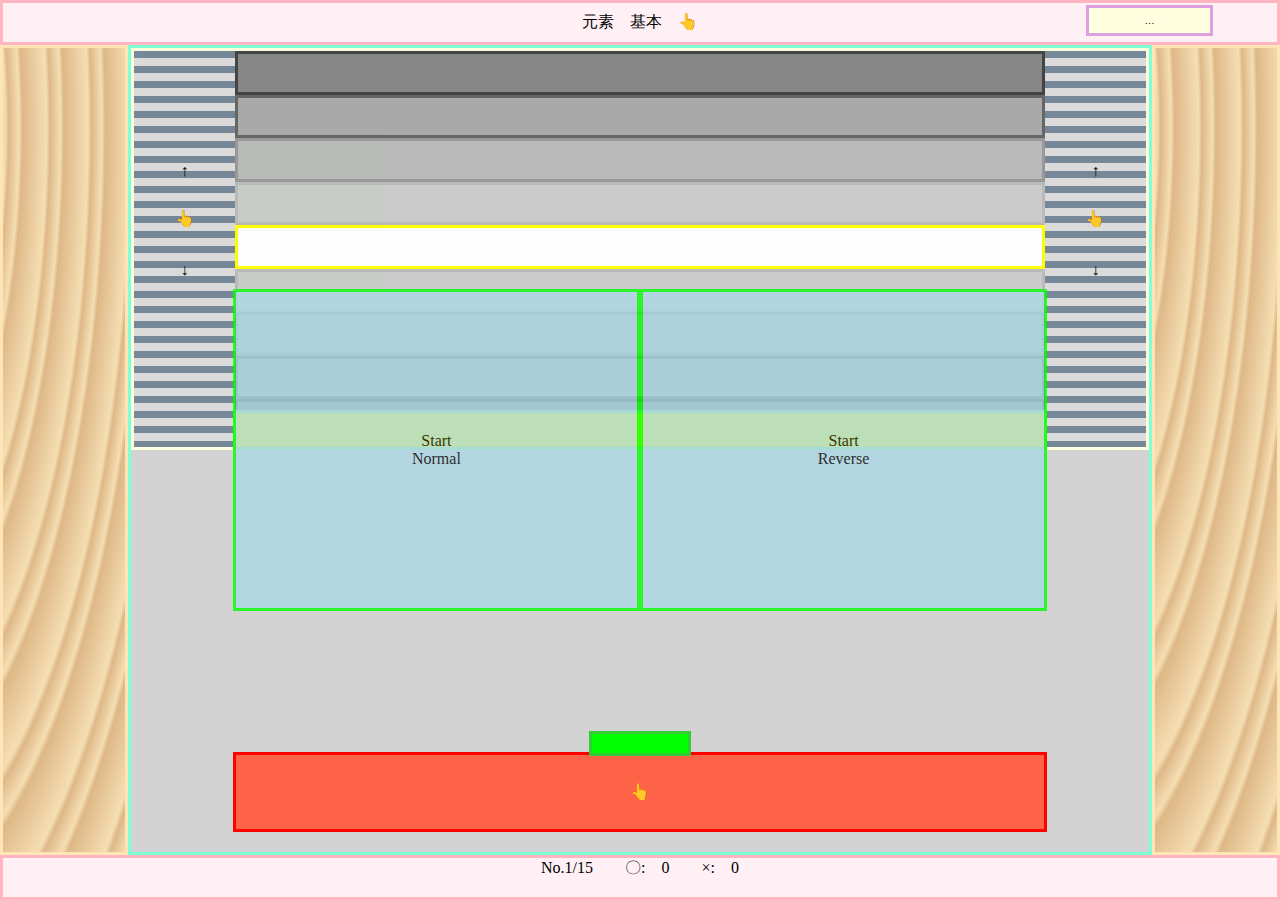
==== commit b2686e67: "format html" ====
--- a/www/genso.html
+++ b/www/genso.html
@@ -5,7 +5,7 @@
 <!--元素記号ゲームのHTML-->
 <meta name="viewport" content="width=300, user-scalable=no">
 <title>QAmemorize select game</title>
-<link rel="stylesheet" href="genso.css" type="text/css" /><style type="text/css">
+<link rel="stylesheet" href="genso.css" type="text/css" />
 <script type="text/javascript" src="jquery-1.12.3.min.js"></script> 
 <script type="text/javascript" src="genso.js"></script> 
 </head>
@@ -23,7 +23,7 @@
 <p></p>
 </div>
 <div class="cvs" >
-<p id="dummy" >
+<p id="dummy" > 
 <img src="" id="dummyp">
 </img>
 </p>
--- a/www/genso.css
+++ b/www/genso.css
@@ -1,5 +1,4 @@
 /*元素記号ゲームのスタイルシート*/
-
 
 *{
  box-sizing: border-box;
@@ -431,4 +430,3 @@
 	z-index:40;
 }
 
-
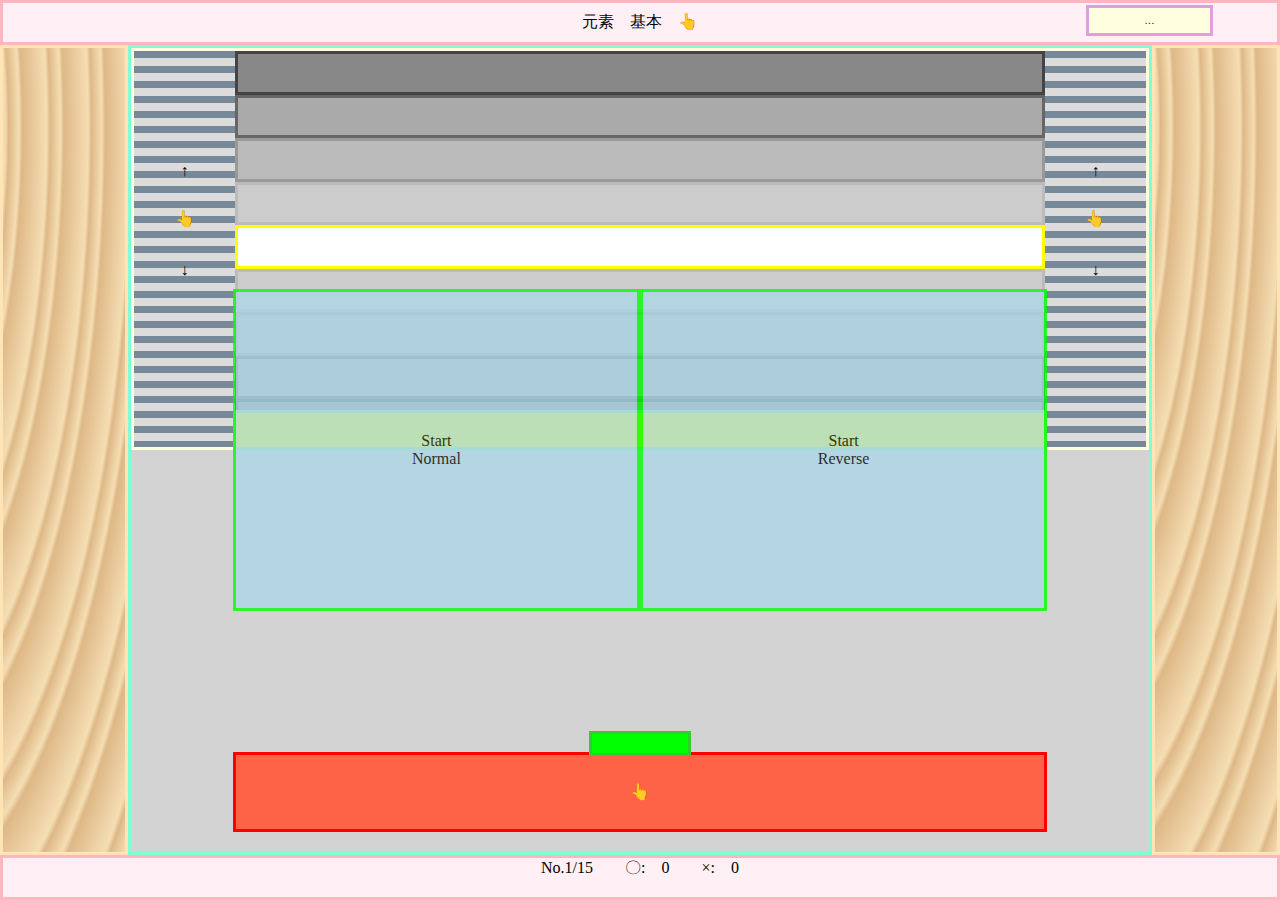
==== commit b1f3f934: "update html css javascript" ====
--- a/www/genso.html
+++ b/www/genso.html
@@ -34,15 +34,15 @@
 	  <div style="right:90%;top:40%;width:10%"><p>👆</p></div>
 	  <div style="right:0%;top:53%;width:10%"><p>↓</p></div>
 	  <div style="right:90%;top:53%;width:10%"><p>↓</p></div>
-	  <div class="sitem1 panel sl1"><div class="scrlitem1 panel sl1"><p></p></div></div>
-	  <div class="sitem2 panel sl2"><div class="scrlitem2 panel sl2"><p></p></div></div>
-	  <div class="sitem3 panel sl3"><div class="scrlitem3 panel sl3"><p></p></div></div>
-	  <div class="sitem4 panel sl4"><div class="scrlitem4 panel sl4"><p></p></div></div>
-	  <div class="sitem5 panel sl5"><div class="scrlitem5 panel sl5"><p></p></div></div>
-	  <div class="sitem6 panel sl6"><div class="scrlitem6 panel sl6"><p></p></div></div>
-	  <div class="sitem7 panel sl7"><div class="scrlitem7 panel sl7"><p></p></div></div>
-	  <div class="sitem8 panel sl8"><div class="scrlitem8 panel sl8"><p></p></div></div>
-	  <div class="sitem9 panel sl9"><div class="scrlitem9 panel sl9"><p></p></div></div>
+	  <div class="scrlitem1 panel sl1"><p></p></div>
+	  <div class="scrlitem2 panel sl2"><p></p></div>
+	  <div class="scrlitem3 panel sl3"><p></p></div>
+	  <div class="scrlitem4 panel sl4"><p></p></div>
+	  <div class="scrlitem5 panel sl5"><p></p></div>
+	  <div class="scrlitem6 panel sl6"><p></p></div>
+	  <div class="scrlitem7 panel sl7"><p></p></div>
+	  <div class="scrlitem8 panel sl8"><p></p></div>
+	  <div class="scrlitem9 panel sl9"><p></p></div>
 	</div>
 	
 	<div id="hantei"><p>〇</p></div>
--- a/www/genso.css
+++ b/www/genso.css
@@ -31,7 +31,7 @@
 }
 
 
-div.header{
+.header{
 background-color: lavenderblush;
 width: 100%;
 height: 5%;
@@ -43,7 +43,7 @@
 z-index:50;
 }
 
-div.notebtn{
+.notebtn{
 background-color: lightyellow;
 width: 10%;
 height: 80%;
@@ -56,7 +56,7 @@
 z-index:51;
 }
 
-div.footer{
+.footer{
 background-color: lavenderblush;
 width:100%;
 height: 5%;
@@ -68,7 +68,7 @@
 z-index:50;
 }
 
-div.leftside{
+.leftside{
 background-image: -moz-repeating-radial-gradient(-100% 10%,ellipse,burlywood 1%,wheat 4%,burlywood 5%,wheat 12%,burlywood 13%); 
 background-image: -webkit-repeating-radial-gradient(-100% 10%,ellipse,burlywood 1%,wheat 4%,burlywood 5%,wheat 12%,burlywood 13%); 
 background-image: -o-repeating-radial-gradient(-100% 10%,ellipse,burlywood 1%,wheat 4%,burlywood 5%,wheat 12%,burlywood 13%); 
@@ -84,7 +84,7 @@
 border-width:3%;
 }
 
-div.rightside{
+.rightside{
 background-image: -moz-repeating-radial-gradient(-100% 10%,ellipse,burlywood 1%,wheat 4%,burlywood 5%,wheat 12%,burlywood 13%); 
 background-image: -webkit-repeating-radial-gradient(-100% 10%,ellipse,burlywood 1%,wheat 4%,burlywood 5%,wheat 12%,burlywood 13%); 
 background-image: -o-repeating-radial-gradient(-100% 10%,ellipse,burlywood 1%,wheat 4%,burlywood 5%,wheat 12%,burlywood 13%); 
@@ -100,7 +100,7 @@
 border-width:3%;
 }
 
-div.cvs{
+.cvs{
 background-color: lightgrey;
 width:80%;
 height: 90%;
@@ -113,7 +113,7 @@
 
 
 
-div.btnshoot{
+.btnshoot{
 background-color: tomato;
 width:80%;
 height: 10%;
@@ -126,7 +126,7 @@
 }
 
 
-div.scrlbox{
+.scrlbox{
     background: -moz-linear-gradient(top, LightSlateGray , LightSlateGray  50%, Gainsboro 50%, Gainsboro);
     background: -webkit-linear-gradient(top, LightSlateGray , LightSlateGray  50%, Gainsboro 50%, Gainsboro);
     background: linear-gradient(top, LightSlateGray , LightSlateGray  50%, Gainsboro 50%, Gainsboro);
@@ -145,161 +145,63 @@
 z-index:10;
 }
 
-div.sitem1{
-background-color: transparent;
-width:100%;
-height: 11%;
+
+.panel{
+	width: 80%;
+	height: 11%;
+	left: 10%;
+	border-style:solid;
+	border-width:3%;
+}
+
+
+.scrlitem1{
+background-color: #888888;
 top: 0%;
-left:0%;
-}
-div.sitem2{
-background-color: transparent;
-width:100%;
-height: 11%;
+border-color:#444444;
+}
+.scrlitem2{
+background-color: #aaaaaa;
 top: 11%;
-left:0%;
-}
-div.sitem3{
-background-color: transparent;
-width:100%;
-height: 11%;
+border-color:#666666;
+}
+.scrlitem3{
+background-color: #bbbbbb;
 top: 22%;
-left:0%;
-}
-div.sitem4{
-background-color: transparent;
-width:100%;
-height: 11%;
+border-color: #999999;
+}
+.scrlitem4{
+background-color: #cccccc;
 top: 33%;
-left:0%;
-}
-div.sitem5{
-background-color: transparent;
-width:100%;
-height: 11%;
+border-color:#bbbbbb;
+}
+.scrlitem5{
+background-color: #ffffff;
 top: 44%;
-left:0%;
-}
-div.sitem6{
-background-color: transparent;
-width:100%;
-height: 11%;
+border-color:yellow;
+}
+.scrlitem6{
+background-color: #cccccc;
 top: 55%;
-left:0%;
-}
-div.sitem7{
-background-color: transparent;
-width:100%;
-height: 11%;
+border-color:#bbbbbb;
+}
+.scrlitem7{
+background-color: #bbbbbb;
 top: 66%;
-left:0%;
-}
-div.sitem8{
-background-color: transparent;
-width:100%;
-height: 11%;
+border-color:#999999;
+}
+.scrlitem8{
+background-color: #aaaaaa;
 top: 77%;
-left:0%;
-}
-div.sitem9{
-background-color: transparent;
-width:100%;
-height: 11%;
+border-color:#666666;
+}
+.scrlitem9{
+background-color: #888888;
 top: 88%;
-left:0%;
-}
-
-div.scrlitem1{
-background-color: #888888;
-width: 80%;
-height: 100%;
-top: 0%;
-left: 10%;
 border-style:solid;
 border-color:#444444;
-border-width:3%;
-}
-div.scrlitem2{
-background-color: #aaaaaa;
-width: 80%;
-height: 100%;
-top: 0%;
-left: 10%;
-border-style:solid;
-border-color:#666666;
-border-width:3%;
-}
-div.scrlitem3{
-background-color: #bbbbbb;
-width: 80%;
-height: 100%;
-top: 0%;
-left: 10%;
-border-style:solid;
-border-color: #999999;
-border-width:3%;
-}
-div.scrlitem4{
-background-color: #cccccc;
-width: 80%;
-height: 100%;
-top: 0%;
-left: 10%;
-border-style:solid;
-border-color:#bbbbbb;
-border-width:3%;
-}
-div.scrlitem5{
-background-color: #ffffff;
-width: 80%;
-height: 100%;
-top: 0%;
-left: 10%;
-border-style:solid;
-border-color:yellow;
-border-width:3%;
-}
-div.scrlitem6{
-background-color: #cccccc;
-width: 80%;
-height: 100%;
-top: 0%;
-left: 10%;
-border-style:solid;
-border-color:#bbbbbb;
-border-width:3%;
-}
-div.scrlitem7{
-background-color: #bbbbbb;
-width: 80%;
-height: 100%;
-top: 0%;
-left: 10%;
-border-style:solid;
-border-color:#999999;
-border-width:3%;
-}
-div.scrlitem8{
-background-color: #aaaaaa;
-width: 80%;
-height: 100%;
-top: 0%;
-left: 10%;
-border-style:solid;
-border-color:#666666;
-border-width:3%;
-}
-div.scrlitem9{
-background-color: #888888;
-width: 80%;
-height: 100%;
-top: 0%;
-left: 10%;
-border-style:solid;
-border-color:#444444;
-border-width:3%;
-}
-div.qa{
+}
+.qa{
 background-color: #ffffff;
 width:100%;
 height: 100%;
@@ -337,14 +239,14 @@
 }
 
 #dummy{
-  opacity:0.01;
+  opacity:0.001;
   background-color:gold;
   position :absolute;
   width:100%;
   height:50%;
   left:0%;
   top:0%;
-  overflow:scroll;
+  overflow-y:scroll;
   z-index:11;
 }
 
@@ -357,7 +259,7 @@
   
 }
 
-div.card{
+.card{
 background-color: yellow;
 width:80%;
 height: 5%;
@@ -369,7 +271,7 @@
 z-index:12;
 }
 
-div.shootbar{
+.shootbar{
 background-color: lime;
 width:10%;
 height: 3%;
@@ -397,7 +299,7 @@
     font-size:140%;
 }
 
-div.btnend{
+.btnend{
     opacity:0.8;
     display:none;
 	background-color: orange;
@@ -410,7 +312,7 @@
 	border-width:3%;
 	z-index:91;
 }
-div.btnend p{
+.btnend p{
     font-size:400%;
     z-index:95;
 }
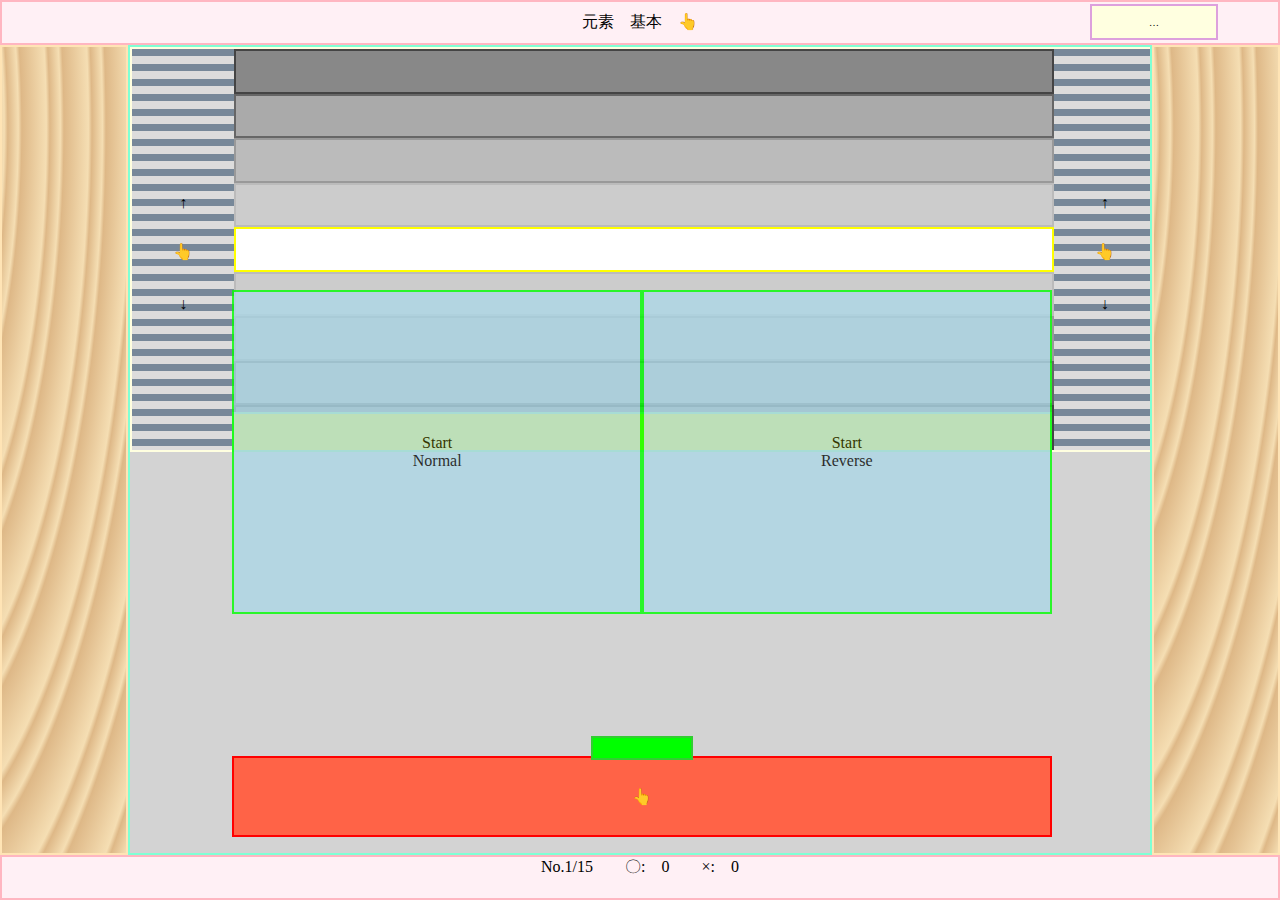
==== commit f6547389: "del percent in css" ====
--- a/www/genso.html
+++ b/www/genso.html
@@ -28,21 +28,21 @@
 </img>
 </p>
 	<div class="scrlbox" >
-	  <div style="right:0%;top:28%;width:10%"><p>↑</p></div>
-	  <div style="right:90%;top:28%;width:10%"><p>↑</p></div>
-	  <div style="right:0%;top:40%;width:10%"><p>👆</p></div>
-	  <div style="right:90%;top:40%;width:10%"><p>👆</p></div>
-	  <div style="right:0%;top:53%;width:10%"><p>↓</p></div>
-	  <div style="right:90%;top:53%;width:10%"><p>↓</p></div>
-	  <div class="scrlitem1 panel sl1"><p></p></div>
-	  <div class="scrlitem2 panel sl2"><p></p></div>
-	  <div class="scrlitem3 panel sl3"><p></p></div>
-	  <div class="scrlitem4 panel sl4"><p></p></div>
-	  <div class="scrlitem5 panel sl5"><p></p></div>
-	  <div class="scrlitem6 panel sl6"><p></p></div>
-	  <div class="scrlitem7 panel sl7"><p></p></div>
-	  <div class="scrlitem8 panel sl8"><p></p></div>
-	  <div class="scrlitem9 panel sl9"><p></p></div>
+	  <div id="scrlmk1l"><p class="mk">↑</p></div>
+	  <div id="scrlmk1r"><p class="mk">↑</p></div>
+	  <div id="scrlmk2l"><p class="mk">👆</p></div>
+	  <div id="scrlmk2r"><p class="mk">👆</p></div>
+	  <div id="scrlmk3l"><p class="mk">↓</p></div>
+	  <div id="scrlmk3r"><p class="mk">↓</p></div>
+	  <div class="scrlitem1 panel"><p></p></div>
+	  <div class="scrlitem2 panel"><p></p></div>
+	  <div class="scrlitem3 panel"><p></p></div>
+	  <div class="scrlitem4 panel"><p></p></div>
+	  <div class="scrlitem5 panel"><p></p></div>
+	  <div class="scrlitem6 panel"><p></p></div>
+	  <div class="scrlitem7 panel"><p></p></div>
+	  <div class="scrlitem8 panel"><p></p></div>
+	  <div class="scrlitem9 panel"><p></p></div>
 	</div>
 	
 	<div id="hantei"><p>〇</p></div>
--- a/www/genso.css
+++ b/www/genso.css
@@ -1,334 +1,231 @@
 /*元素記号ゲームのスタイルシート*/
 
 *{
- box-sizing: border-box;
- overflow:hidden;
- padding:0px;
- margin:0px;
+	box-sizing: border-box;
+	overflow:hidden;
+	padding:0px;
+	margin:0px;
  
- border-style:none;
- text-align:center;
-
+	border-style:none;
+	text-align:center;
+ 
 }
 
 
 
 
 div{
- display: table;
- position: absolute;
- z-index: 1;
-user-select: none;
--moz-user-select: none;
--webkit-user-select: none;
--ms-user-select: none;
-}
+	display: table;
+	position: absolute;
+	z-index: 1;
+	user-select: none;
+	-moz-user-select: none;
+	-webkit-user-select: none;
+	-ms-user-select: none;
+}
+
 p{
- display: table-cell;
- text-align:center;
- vertical-align:middle;
- position: relative;
+	display: table-cell;
+	text-align:center;
+	vertical-align:middle;
+	position: relative;
 }
 
 
 .header{
-background-color: lavenderblush;
-width: 100%;
-height: 5%;
-top: 0%;
-left: 0%;
-border-style:solid;
-border-color:lightpink;
-border-width:3%;
-z-index:50;
+	background-color: lavenderblush;
+	border-style:solid;
+	border-color:lightpink;
+	z-index:50;
 }
 
 .notebtn{
-background-color: lightyellow;
-width: 10%;
-height: 80%;
-top: 5%;
-left: 85%;
-font-size:x-small;
-border-style:solid;
-border-color:plum;
-border-width:3%;
-z-index:51;
+	background-color: lightyellow;
+	font-size:x-small;
+	border-style:solid;
+	border-color:plum;
+	z-index:51;
 }
 
 .footer{
-background-color: lavenderblush;
-width:100%;
-height: 5%;
-top: 95%;
-left: 0%;
-border-style:solid;
-border-color:lightpink;
-border-width:3%;
-z-index:50;
+	background-color: lavenderblush;
+	border-style:solid;
+	border-color:lightpink;
+	z-index:50;
 }
 
 .leftside{
-background-image: -moz-repeating-radial-gradient(-100% 10%,ellipse,burlywood 1%,wheat 4%,burlywood 5%,wheat 12%,burlywood 13%); 
-background-image: -webkit-repeating-radial-gradient(-100% 10%,ellipse,burlywood 1%,wheat 4%,burlywood 5%,wheat 12%,burlywood 13%); 
-background-image: -o-repeating-radial-gradient(-100% 10%,ellipse,burlywood 1%,wheat 4%,burlywood 5%,wheat 12%,burlywood 13%); 
-background-image: -ms-repeating-radial-gradient(-100% 10%,ellipse,burlywood 1%,wheat 4%,burlywood 5%,wheat 12%,burlywood 13%); 
-background-image: repeating-radial-gradient(-100% 10%,ellipse,burlywood 1%,wheat 4%,burlywood 5%,wheat 12%,burlywood 13%); 
-
-width:10%;
-height: 90%;
-top: 5%;
-left: 0%;
-border-style:solid;
-border-color:moccasin;
-border-width:3%;
+	background-image: -moz-repeating-radial-gradient(-100% 10%,ellipse,burlywood 1%,wheat 4%,burlywood 5%,wheat 12%,burlywood 13%); 
+	background-image: -webkit-repeating-radial-gradient(-100% 10%,ellipse,burlywood 1%,wheat 4%,burlywood 5%,wheat 12%,burlywood 13%); 
+	background-image: -o-repeating-radial-gradient(-100% 10%,ellipse,burlywood 1%,wheat 4%,burlywood 5%,wheat 12%,burlywood 13%); 
+	background-image: -ms-repeating-radial-gradient(-100% 10%,ellipse,burlywood 1%,wheat 4%,burlywood 5%,wheat 12%,burlywood 13%); 
+	background-image: repeating-radial-gradient(-100% 10%,ellipse,burlywood 1%,wheat 4%,burlywood 5%,wheat 12%,burlywood 13%); 
+	border-style:solid;
+	border-color:moccasin;
 }
 
 .rightside{
-background-image: -moz-repeating-radial-gradient(-100% 10%,ellipse,burlywood 1%,wheat 4%,burlywood 5%,wheat 12%,burlywood 13%); 
-background-image: -webkit-repeating-radial-gradient(-100% 10%,ellipse,burlywood 1%,wheat 4%,burlywood 5%,wheat 12%,burlywood 13%); 
-background-image: -o-repeating-radial-gradient(-100% 10%,ellipse,burlywood 1%,wheat 4%,burlywood 5%,wheat 12%,burlywood 13%); 
-background-image: -ms-repeating-radial-gradient(-100% 10%,ellipse,burlywood 1%,wheat 4%,burlywood 5%,wheat 12%,burlywood 13%); 
-background-image: repeating-radial-gradient(-100% 10%,ellipse,burlywood 1%,wheat 4%,burlywood 5%,wheat 12%,burlywood 13%); 
-
-width:10%;
-height: 90%;
-top: 5%;
-left: 90%;
-border-style:solid;
-border-color:moccasin;
-border-width:3%;
+	background-image: -moz-repeating-radial-gradient(-100% 10%,ellipse,burlywood 1%,wheat 4%,burlywood 5%,wheat 12%,burlywood 13%); 
+	background-image: -webkit-repeating-radial-gradient(-100% 10%,ellipse,burlywood 1%,wheat 4%,burlywood 5%,wheat 12%,burlywood 13%); 
+	background-image: -o-repeating-radial-gradient(-100% 10%,ellipse,burlywood 1%,wheat 4%,burlywood 5%,wheat 12%,burlywood 13%); 
+	background-image: -ms-repeating-radial-gradient(-100% 10%,ellipse,burlywood 1%,wheat 4%,burlywood 5%,wheat 12%,burlywood 13%); 
+	background-image: repeating-radial-gradient(-100% 10%,ellipse,burlywood 1%,wheat 4%,burlywood 5%,wheat 12%,burlywood 13%); 
+
+	border-style:solid;
+	border-color:moccasin;
 }
 
 .cvs{
-background-color: lightgrey;
-width:80%;
-height: 90%;
-top: 5%;
-left: 10%;
-border-style:solid;
-border-color:aquamarine;
-border-width:3%;
+	background-color: lightgrey;
+	border-style:solid;
+	border-color:aquamarine;
 }
 
 
 
 .btnshoot{
-background-color: tomato;
-width:80%;
-height: 10%;
-top: 87.5%;
-left: 10%;
-border-style:solid;
-border-color:red;
-border-width:3%;
-z-index:14
+	background-color: tomato;
+	border-style:solid;
+	border-color:red;
+	z-index:14
 }
 
 
 .scrlbox{
-    background: -moz-linear-gradient(top, LightSlateGray , LightSlateGray  50%, Gainsboro 50%, Gainsboro);
-    background: -webkit-linear-gradient(top, LightSlateGray , LightSlateGray  50%, Gainsboro 50%, Gainsboro);
-    background: linear-gradient(top, LightSlateGray , LightSlateGray  50%, Gainsboro 50%, Gainsboro);
-    -moz-background-size: 15px 15px;
-    -webkit-background-size: 15px 15px;
-    background-size: 15px 15px;
+	background: -moz-linear-gradient(top, LightSlateGray , LightSlateGray  50%, Gainsboro 50%, Gainsboro);
+	background: -webkit-linear-gradient(top, LightSlateGray , LightSlateGray  50%, Gainsboro 50%, Gainsboro);
+	background: linear-gradient(top, LightSlateGray , LightSlateGray  50%, Gainsboro 50%, Gainsboro);
+	-moz-background-size: 15px 15px;
+	-webkit-background-size: 15px 15px;
+	background-size: 15px 15px;
     
 
-width:100%;
-height: 50%;
-top: 0%;
-left:0%;
-border-style:solid;
-border-color:lightyellow;
-border-width:3%;
-z-index:10;
+	border-style:solid;
+	border-color:lightyellow;
+	z-index:10;
 }
 
 
 .panel{
-	width: 80%;
-	height: 11%;
-	left: 10%;
-	border-style:solid;
-	border-width:3%;
+	border-style:solid;
 }
 
 
 .scrlitem1{
-background-color: #888888;
-top: 0%;
-border-color:#444444;
+	background-color: #888888;
+	border-color:#444444;
 }
 .scrlitem2{
-background-color: #aaaaaa;
-top: 11%;
-border-color:#666666;
+	background-color: #aaaaaa;
+	border-color:#666666;
 }
 .scrlitem3{
-background-color: #bbbbbb;
-top: 22%;
-border-color: #999999;
+	background-color: #bbbbbb;
+	border-color: #999999;
 }
 .scrlitem4{
-background-color: #cccccc;
-top: 33%;
-border-color:#bbbbbb;
+	background-color: #cccccc;
+	border-color:#bbbbbb;
 }
 .scrlitem5{
-background-color: #ffffff;
-top: 44%;
-border-color:yellow;
+	background-color: #ffffff;
+	border-color:yellow;
 }
 .scrlitem6{
-background-color: #cccccc;
-top: 55%;
-border-color:#bbbbbb;
+	background-color: #cccccc;
+	border-color:#bbbbbb;
 }
 .scrlitem7{
-background-color: #bbbbbb;
-top: 66%;
-border-color:#999999;
+	background-color: #bbbbbb;
+	border-color:#999999;
 }
 .scrlitem8{
-background-color: #aaaaaa;
-top: 77%;
-border-color:#666666;
+	background-color: #aaaaaa;
+	border-color:#666666;
 }
 .scrlitem9{
-background-color: #888888;
-top: 88%;
-border-style:solid;
-border-color:#444444;
+	background-color: #888888;
+	border-color:#444444;
 }
 .qa{
-background-color: #ffffff;
-width:100%;
-height: 100%;
-top: 0%;
-left:0%;
-border-style:solid;
-border-color:#bbbbbb;
-border-width:3%;
+	background-color: #ffffff;
+	border-style:solid;
+	border-color:#bbbbbb;
 }
 
 .btnstart1{
-opacity:0.8;
-background-color: lightblue;
-width:40%;
-height:40%;
-top: 30%;
-left: 10%;
-border-style:solid;
-border-color:lime;
-border-width:3%;
-z-index:20;
+	opacity:0.8;
+	background-color: lightblue;
+	border-style:solid;
+	border-color:lime;
+	z-index:20;
 }
 
 .btnstart2{
-opacity:0.8;
-background-color: lightblue;
-width:40%;
-height:40%;
-top: 30%;
-left: 50%;
-border-style:solid;
-border-color:lime;
-border-width:3%;
-z-index:20;
+	opacity:0.8;
+	background-color: lightblue;
+	border-style:solid;
+	border-color:lime;
+	z-index:20;
 }
 
 #dummy{
-  opacity:0.001;
-  background-color:gold;
-  position :absolute;
-  width:100%;
-  height:50%;
-  left:0%;
-  top:0%;
-  overflow-y:scroll;
-  z-index:11;
+	opacity:0.001;
+	background-color:gold;
+	position :absolute;
+	overflow-y:scroll;
+	z-index:11;
 }
 
 #dummyp{
-  background-color:green;
-  width:100%;
-  height:1000px;
-  left:0%;
-  top:0%;
-  
+	background-color:green;
 }
 
 .card{
-background-color: yellow;
-width:80%;
-height: 5%;
-top: 45%;
-left: 10%;
-border-style:solid;
-border-color:lightgreen;
-border-width:3%;
-z-index:12;
+	background-color: yellow;
+	border-style:solid;
+	border-color:lightgreen;
+	z-index:12;
 }
 
 .shootbar{
-background-color: lime;
-width:10%;
-height: 3%;
-top: 85%;
-left: 45%;
-border-style:solid;
-border-color:limegreen;
-border-width:3%;
-z-index:15;
+	background-color: lime;
+	border-style:solid;
+	border-color:limegreen;
+	z-index:15;
 }
 
 div#hantei{
-    opacity:0.8;
+	opacity:0.8;
 	background-color: blue;
-	width:80%;
-	height: 20%;
-	top: 15%;
-	left: 10%;
 	border-style:solid;
 	border-color:lightblue;
-	border-width:3%;
 	z-index:0;
 }
 div#hantei p{
-    font-size:140%;
+	font-size:140%;
 }
 
 .btnend{
-    opacity:0.8;
-    display:none;
+	opacity:0.8;
+	display:none;
 	background-color: orange;
-	width:80%;
-	height: 60%;
-	top: 20%;
-	left: 10%;
 	border-style:solid;
 	border-color:oldlace;
-	border-width:3%;
 	z-index:91;
 }
 .btnend p{
-    font-size:400%;
-    z-index:95;
+	font-size:400%;
+	z-index:95;
 }
 
 .qa textarea{
-    background-color:lightyellow;
+	background-color:lightyellow;
 	position:relative;
-	height:90%;
-	width:100%;
-	top:5%;
 	line-height: 1.5em;
-	overflow:scroll;
-	border-style:solid;
-	border-color:lavender;
-	border-width:3%;
-	padding:5%;
+	overflow-y:auto;
+	border-style:none;
+	padding:10;
 	z-index:40;
 }
 
